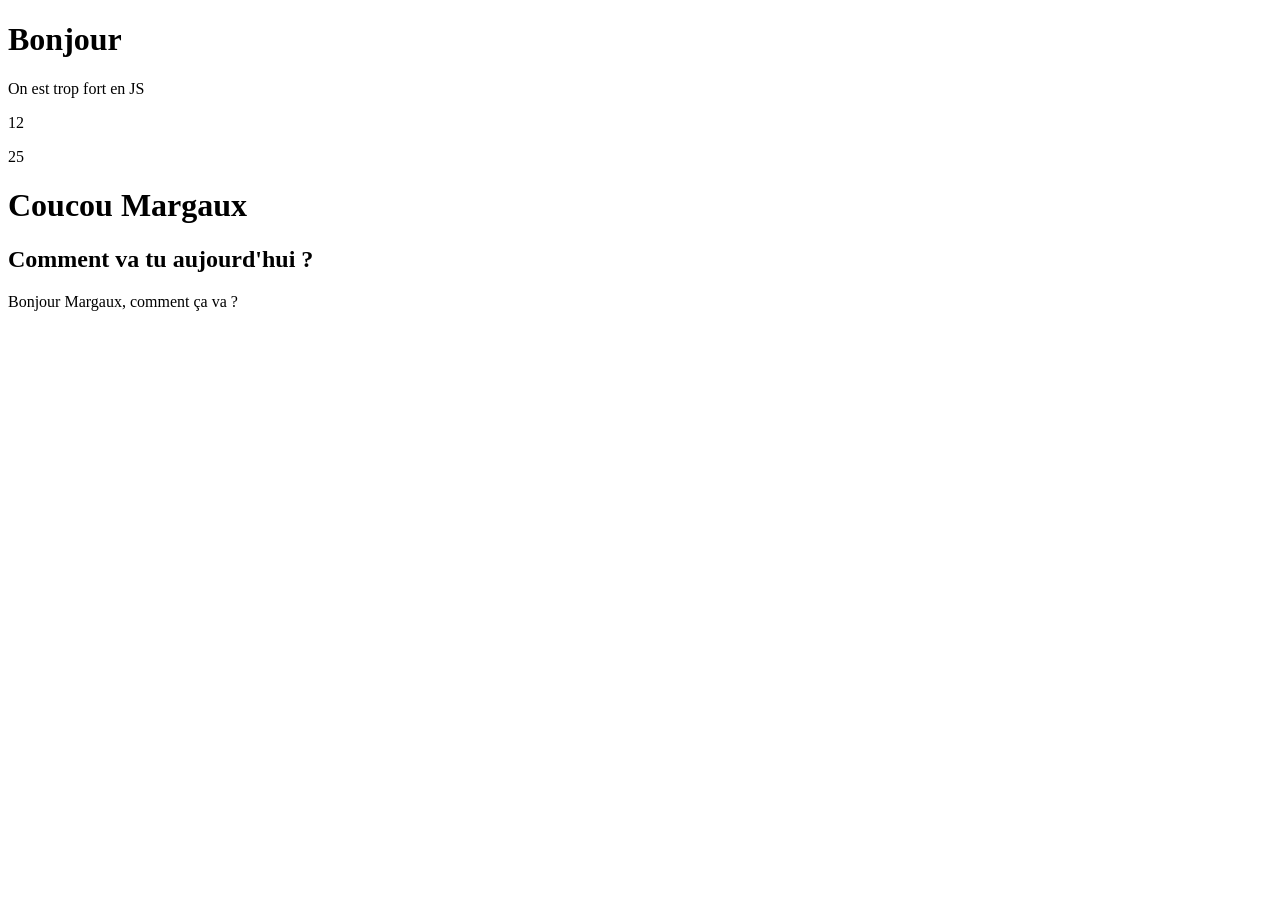
==== index.html @ 11221df8 "1 JS" ====
<!DOCTYPE html>
<html lang="en">
<head>
    <meta charset="UTF-8">
    <meta name="viewport" content="width=device-width, initial-scale=1.0">
    <title>Document</title>
<!--
    <link rel="stylesheet" href="style.css">
    <script src="script.js" defer></script>
    <script src="calculateur-age.js" defer></script>
    <script src="moyen-eleves.js" defer></script>
-->
    
    <script src="exo-fonction.js" defer></script>
</head>
<body>
    <h1>Bonjour</h1>
    <p>On est trop fort en JS</p>
</body>
</html>
---- style.css ----
color-pink{
    background-color: mistyrose;
}
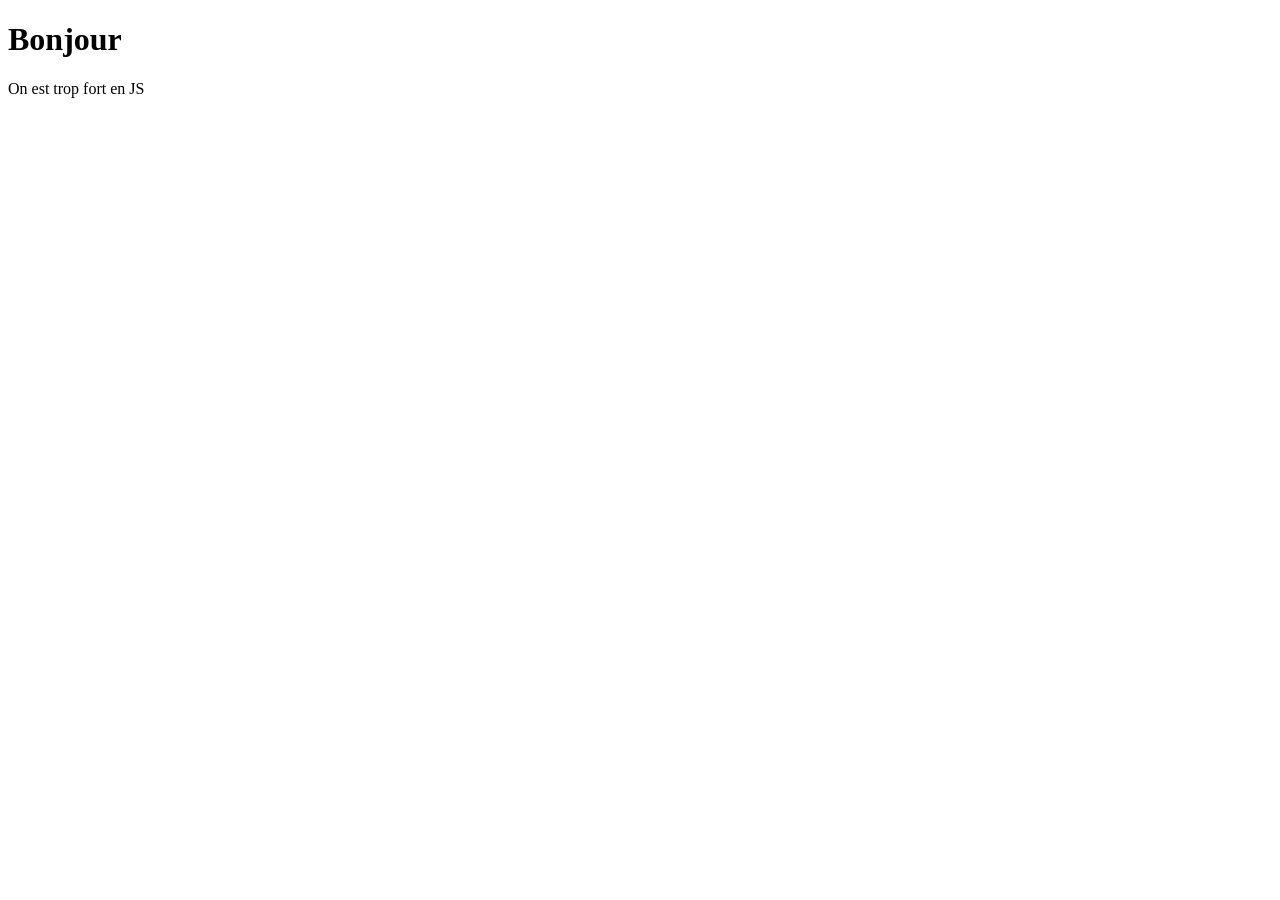
==== commit 8b18f6af: "J2" ====
--- a/index.html
+++ b/index.html
@@ -6,12 +6,14 @@
     <title>Document</title>
 <!--
     <link rel="stylesheet" href="style.css">
-    <script src="script.js" defer></script>
+    
     <script src="calculateur-age.js" defer></script>
     <script src="moyen-eleves.js" defer></script>
+    <script src="exo-fonction.js" defer></script>
+    <script src="script.js" defer></script>
 -->
-    
-    <script src="exo-fonction.js" defer></script>
+  <script src="condtion.js" defer></script>  
+   
 </head>
 <body>
     <h1>Bonjour</h1>
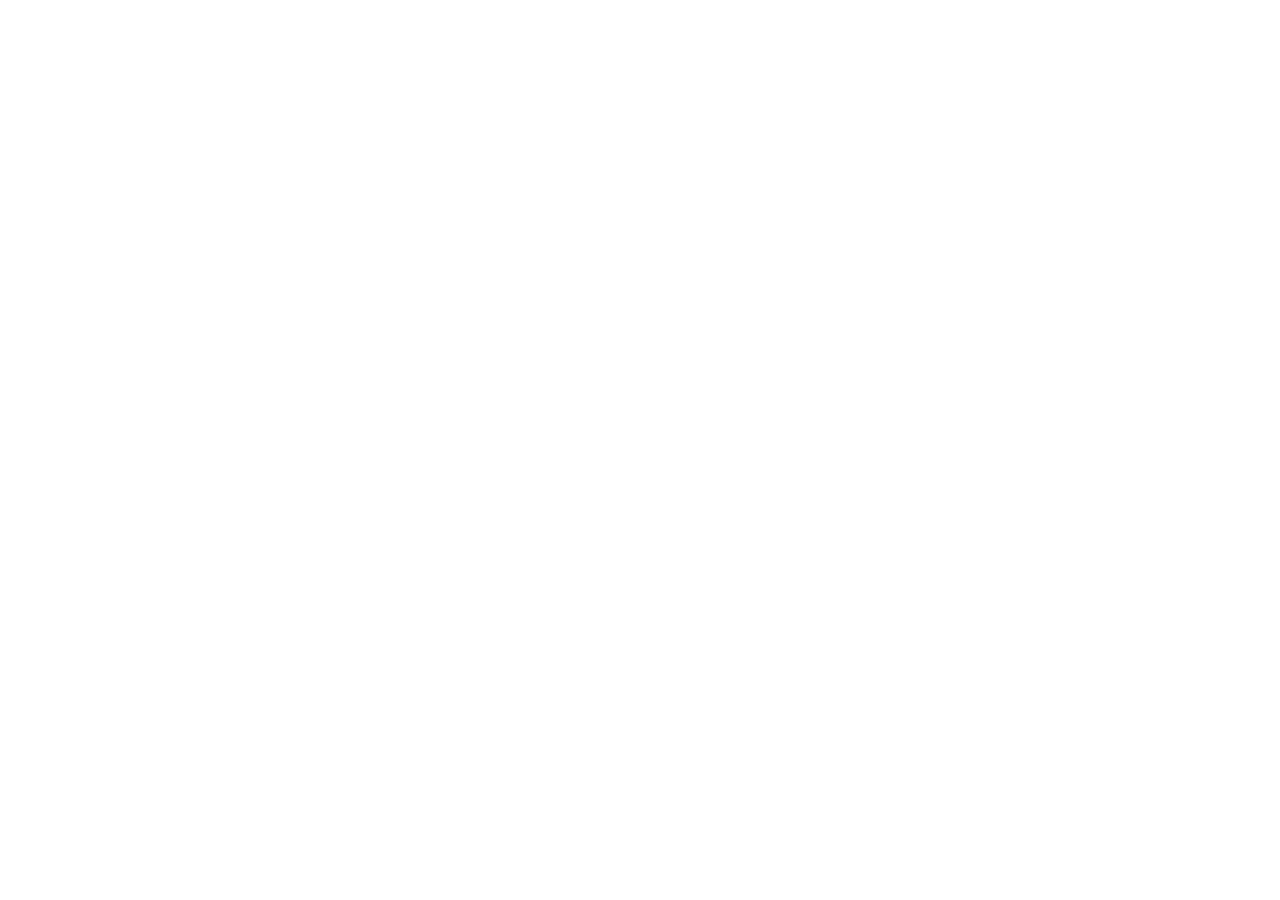
==== commit a337f18c: "J3" ====
--- a/index.html
+++ b/index.html
@@ -4,19 +4,19 @@
     <meta charset="UTF-8">
     <meta name="viewport" content="width=device-width, initial-scale=1.0">
     <title>Document</title>
-<!--
+
     <link rel="stylesheet" href="style.css">
-    
+<!--    
     <script src="calculateur-age.js" defer></script>
     <script src="moyen-eleves.js" defer></script>
     <script src="exo-fonction.js" defer></script>
     <script src="script.js" defer></script>
+    <script src="condtion.js" defer></script>  
 -->
-  <script src="condtion.js" defer></script>  
-   
+  <script src="boucle.js" defer></script> 
+
 </head>
 <body>
-    <h1>Bonjour</h1>
-    <p>On est trop fort en JS</p>
+   
 </body>
 </html>
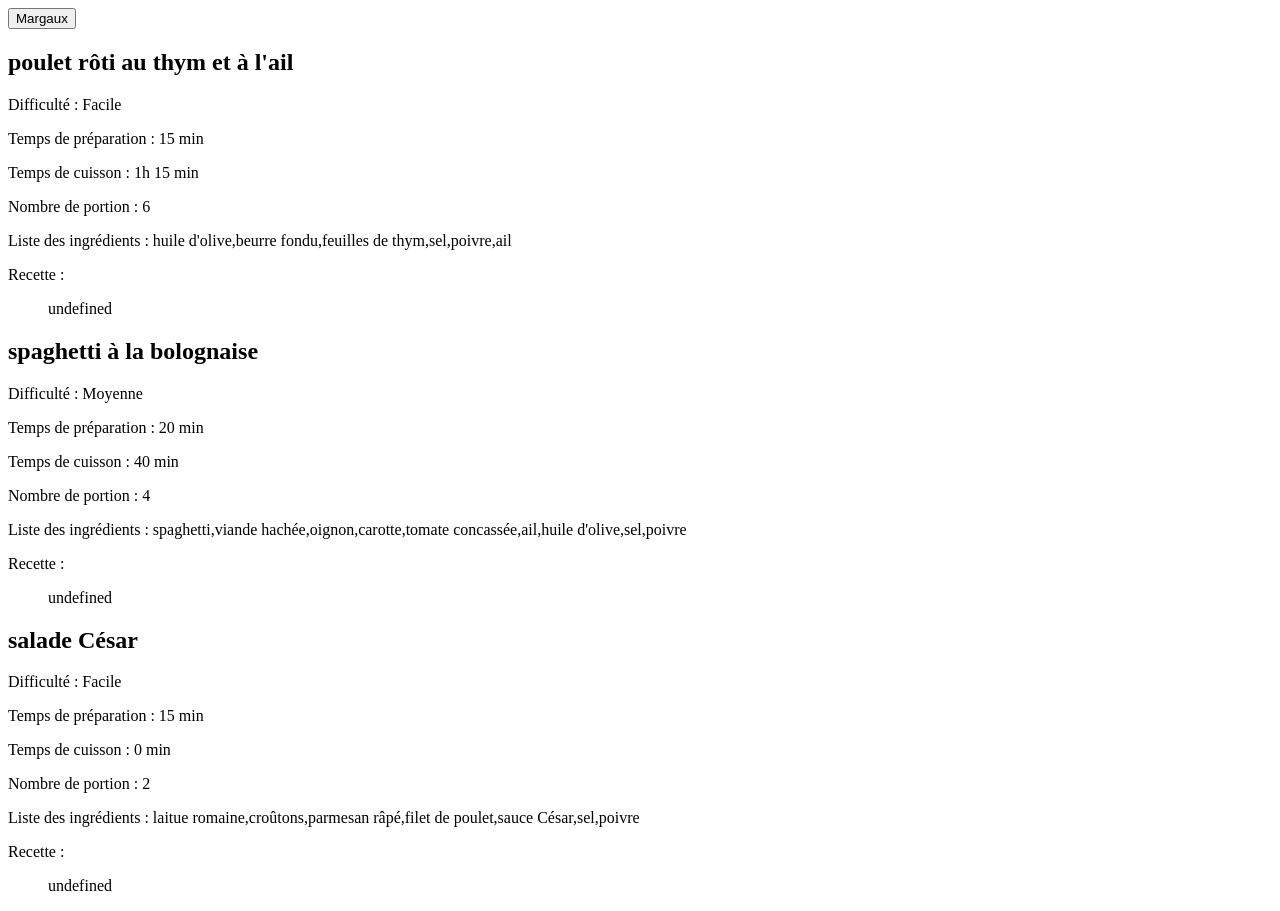
==== commit c6bb2d34: "j2" ====
--- a/index.html
+++ b/index.html
@@ -1,22 +1,30 @@
-<!DOCTYPE html>
+<!doctype html>
 <html lang="en">
-<head>
-    <meta charset="UTF-8">
-    <meta name="viewport" content="width=device-width, initial-scale=1.0">
+  <head>
+    <meta charset="UTF-8" />
+    <meta name="viewport" content="width=device-width, initial-scale=1.0" />
+
+    <link rel="stylesheet" href="recette-style.css">
+    <script src="recette.js" defer></script>
+    <script src="manipDOM.js" defer></script>
     <title>Document</title>
-
-    <link rel="stylesheet" href="style.css">
-<!--    
+<!--  
+     <link rel="stylesheet" href="style.css" />  
     <script src="calculateur-age.js" defer></script>
-    <script src="moyen-eleves.js" defer></script>
+   <script src="Exo.js" defer></script>
+    <script src="tableau.js" defer></script>
     <script src="exo-fonction.js" defer></script>
     <script src="script.js" defer></script>
     <script src="condtion.js" defer></script>  
--->
-  <script src="boucle.js" defer></script> 
+    <script src="boucle.js" defer></script> 
+<script src="objet.js" defer></script>
+     <script src="moyen-eleves.js" defer></script>
+--> 
+  </head>
+  <body>
+    
+<div id="grosseBoite"></div>
+<button>Margaux</button>
 
-</head>
-<body>
-   
-</body>
-</html>+  </body>
+</html>
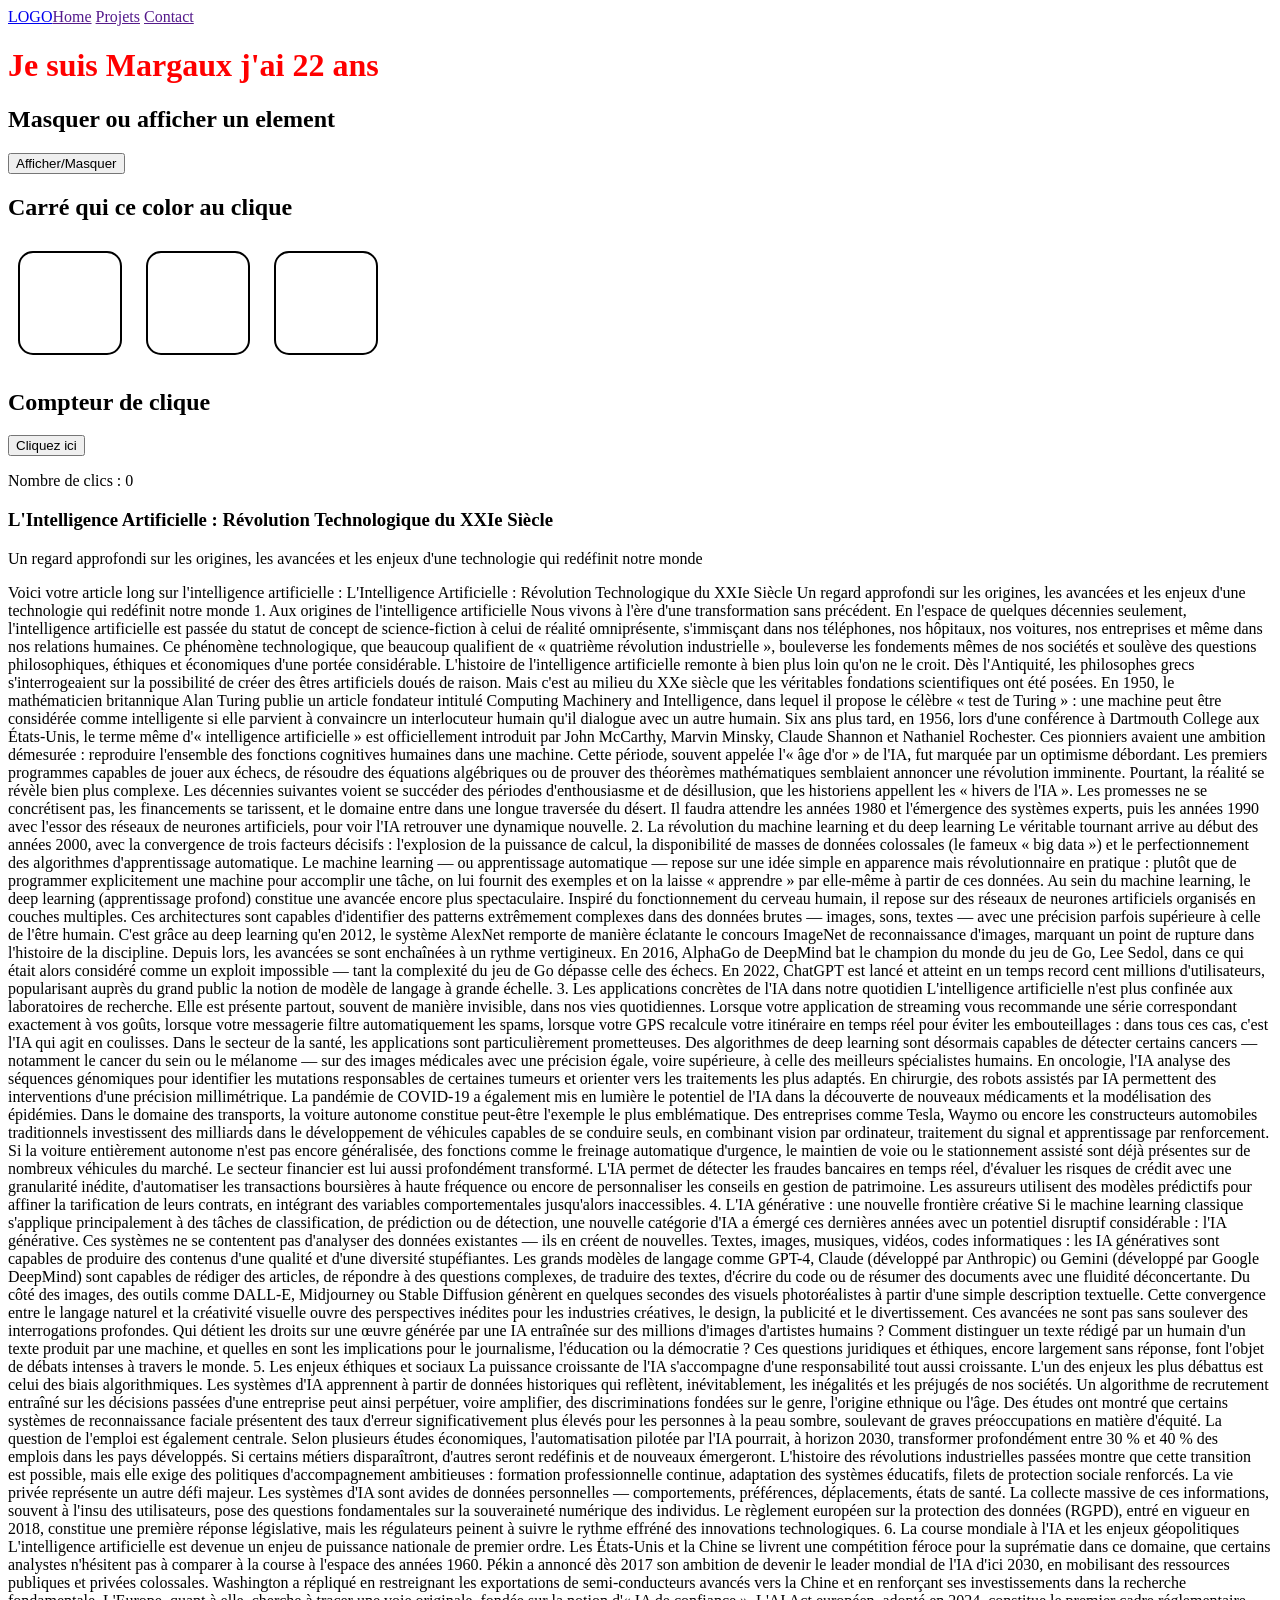
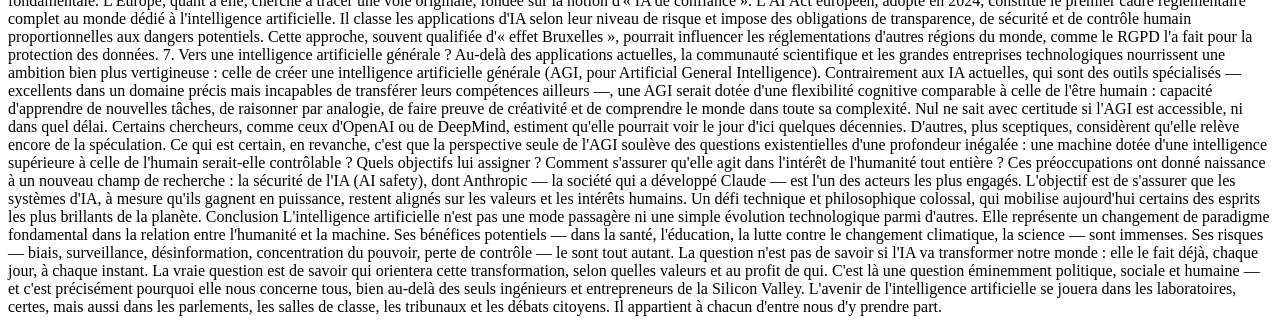
==== commit 9451c36a: "j2" ====
--- a/index.html
+++ b/index.html
@@ -1,14 +1,18 @@
 <!doctype html>
 <html lang="en">
-  <head>
-    <meta charset="UTF-8" />
-    <meta name="viewport" content="width=device-width, initial-scale=1.0" />
 
+<head>
+  <meta charset="UTF-8" />
+  <meta name="viewport" content="width=device-width, initial-scale=1.0" />
+
+  <script src="manipDOM.js" defer></script>
+  <link rel="stylesheet" href="DOM.css">
+  <script src="manipDOM.js" defer></script>
+
+  <title>Document</title>
+  <!-- 
     <link rel="stylesheet" href="recette-style.css">
-    <script src="recette.js" defer></script>
-    <script src="manipDOM.js" defer></script>
-    <title>Document</title>
-<!--  
+    <script src="recette.js" defer></script> 
      <link rel="stylesheet" href="style.css" />  
     <script src="calculateur-age.js" defer></script>
    <script src="Exo.js" defer></script>
@@ -19,12 +23,88 @@
     <script src="boucle.js" defer></script> 
 <script src="objet.js" defer></script>
      <script src="moyen-eleves.js" defer></script>
---> 
-  </head>
-  <body>
-    
-<div id="grosseBoite"></div>
-<button>Margaux</button>
+-->
+</head>
+<body>
+  <header class="flex gap16">
+  <a href="LOGO">LOGO</a>
+  <nav class="space-between gap16">
+    <a href="">Home</a>
+    <a href="">Projets</a>
+    <a href="">Contact</a>
+  </nav>
+</header>
+  <!--EXO1-->
+  <div>
+    <h1 style="color: rgb(60, 171, 230);">Je suis Margaux j'ai 22 ans</h1>
+  </div>
 
-  </body>
-</html>
+  <!--EXO 2-->
+  <h2>Masquer ou afficher un element</h2>
+  <div id="monDiv" class="hidden">Qu'est ce qui est jaune et qui attend ?</div>
+  <button id="btn">Afficher/Masquer</button>
+
+
+
+  <!--EXO 3-->
+  <h2>Carré qui ce color au clique</h2>
+  <div class="carré" onclick="selectionner(this)"></div>
+  <div class="carré" onclick="selectionner(this)"></div>
+  <div class="carré" onclick="selectionner(this)"></div>
+
+  <!--EXO 4-->
+  <!--btn et cliquer ppur afficher les click-->
+  <h2>Compteur de clique</h2>
+  <button id="bouton">Cliquez ici</button>
+  <p id="affichage">Nombre de clics : 0</p>
+
+  <h3>L'Intelligence Artificielle : Révolution Technologique du XXIe Siècle</h3>
+  <p>Un regard approfondi sur les origines, les avancées et les enjeux d'une technologie qui redéfinit notre monde</p>
+  <p>Voici votre article long sur l'intelligence artificielle :
+
+L'Intelligence Artificielle : Révolution Technologique du XXIe Siècle
+Un regard approfondi sur les origines, les avancées et les enjeux d'une technologie qui redéfinit notre monde
+
+1. Aux origines de l'intelligence artificielle
+Nous vivons à l'ère d'une transformation sans précédent. En l'espace de quelques décennies seulement, l'intelligence artificielle est passée du statut de concept de science-fiction à celui de réalité omniprésente, s'immisçant dans nos téléphones, nos hôpitaux, nos voitures, nos entreprises et même dans nos relations humaines. Ce phénomène technologique, que beaucoup qualifient de « quatrième révolution industrielle », bouleverse les fondements mêmes de nos sociétés et soulève des questions philosophiques, éthiques et économiques d'une portée considérable.
+L'histoire de l'intelligence artificielle remonte à bien plus loin qu'on ne le croit. Dès l'Antiquité, les philosophes grecs s'interrogeaient sur la possibilité de créer des êtres artificiels doués de raison. Mais c'est au milieu du XXe siècle que les véritables fondations scientifiques ont été posées. En 1950, le mathématicien britannique Alan Turing publie un article fondateur intitulé Computing Machinery and Intelligence, dans lequel il propose le célèbre « test de Turing » : une machine peut être considérée comme intelligente si elle parvient à convaincre un interlocuteur humain qu'il dialogue avec un autre humain.
+Six ans plus tard, en 1956, lors d'une conférence à Dartmouth College aux États-Unis, le terme même d'« intelligence artificielle » est officiellement introduit par John McCarthy, Marvin Minsky, Claude Shannon et Nathaniel Rochester. Ces pionniers avaient une ambition démesurée : reproduire l'ensemble des fonctions cognitives humaines dans une machine. Cette période, souvent appelée l'« âge d'or » de l'IA, fut marquée par un optimisme débordant. Les premiers programmes capables de jouer aux échecs, de résoudre des équations algébriques ou de prouver des théorèmes mathématiques semblaient annoncer une révolution imminente.
+Pourtant, la réalité se révèle bien plus complexe. Les décennies suivantes voient se succéder des périodes d'enthousiasme et de désillusion, que les historiens appellent les « hivers de l'IA ». Les promesses ne se concrétisent pas, les financements se tarissent, et le domaine entre dans une longue traversée du désert. Il faudra attendre les années 1980 et l'émergence des systèmes experts, puis les années 1990 avec l'essor des réseaux de neurones artificiels, pour voir l'IA retrouver une dynamique nouvelle.
+
+2. La révolution du machine learning et du deep learning
+Le véritable tournant arrive au début des années 2000, avec la convergence de trois facteurs décisifs : l'explosion de la puissance de calcul, la disponibilité de masses de données colossales (le fameux « big data ») et le perfectionnement des algorithmes d'apprentissage automatique. Le machine learning — ou apprentissage automatique — repose sur une idée simple en apparence mais révolutionnaire en pratique : plutôt que de programmer explicitement une machine pour accomplir une tâche, on lui fournit des exemples et on la laisse « apprendre » par elle-même à partir de ces données.
+Au sein du machine learning, le deep learning (apprentissage profond) constitue une avancée encore plus spectaculaire. Inspiré du fonctionnement du cerveau humain, il repose sur des réseaux de neurones artificiels organisés en couches multiples. Ces architectures sont capables d'identifier des patterns extrêmement complexes dans des données brutes — images, sons, textes — avec une précision parfois supérieure à celle de l'être humain. C'est grâce au deep learning qu'en 2012, le système AlexNet remporte de manière éclatante le concours ImageNet de reconnaissance d'images, marquant un point de rupture dans l'histoire de la discipline.
+Depuis lors, les avancées se sont enchaînées à un rythme vertigineux. En 2016, AlphaGo de DeepMind bat le champion du monde du jeu de Go, Lee Sedol, dans ce qui était alors considéré comme un exploit impossible — tant la complexité du jeu de Go dépasse celle des échecs. En 2022, ChatGPT est lancé et atteint en un temps record cent millions d'utilisateurs, popularisant auprès du grand public la notion de modèle de langage à grande échelle.
+
+3. Les applications concrètes de l'IA dans notre quotidien
+L'intelligence artificielle n'est plus confinée aux laboratoires de recherche. Elle est présente partout, souvent de manière invisible, dans nos vies quotidiennes. Lorsque votre application de streaming vous recommande une série correspondant exactement à vos goûts, lorsque votre messagerie filtre automatiquement les spams, lorsque votre GPS recalcule votre itinéraire en temps réel pour éviter les embouteillages : dans tous ces cas, c'est l'IA qui agit en coulisses.
+Dans le secteur de la santé, les applications sont particulièrement prometteuses. Des algorithmes de deep learning sont désormais capables de détecter certains cancers — notamment le cancer du sein ou le mélanome — sur des images médicales avec une précision égale, voire supérieure, à celle des meilleurs spécialistes humains. En oncologie, l'IA analyse des séquences génomiques pour identifier les mutations responsables de certaines tumeurs et orienter vers les traitements les plus adaptés. En chirurgie, des robots assistés par IA permettent des interventions d'une précision millimétrique. La pandémie de COVID-19 a également mis en lumière le potentiel de l'IA dans la découverte de nouveaux médicaments et la modélisation des épidémies.
+Dans le domaine des transports, la voiture autonome constitue peut-être l'exemple le plus emblématique. Des entreprises comme Tesla, Waymo ou encore les constructeurs automobiles traditionnels investissent des milliards dans le développement de véhicules capables de se conduire seuls, en combinant vision par ordinateur, traitement du signal et apprentissage par renforcement. Si la voiture entièrement autonome n'est pas encore généralisée, des fonctions comme le freinage automatique d'urgence, le maintien de voie ou le stationnement assisté sont déjà présentes sur de nombreux véhicules du marché.
+Le secteur financier est lui aussi profondément transformé. L'IA permet de détecter les fraudes bancaires en temps réel, d'évaluer les risques de crédit avec une granularité inédite, d'automatiser les transactions boursières à haute fréquence ou encore de personnaliser les conseils en gestion de patrimoine. Les assureurs utilisent des modèles prédictifs pour affiner la tarification de leurs contrats, en intégrant des variables comportementales jusqu'alors inaccessibles.
+
+4. L'IA générative : une nouvelle frontière créative
+Si le machine learning classique s'applique principalement à des tâches de classification, de prédiction ou de détection, une nouvelle catégorie d'IA a émergé ces dernières années avec un potentiel disruptif considérable : l'IA générative. Ces systèmes ne se contentent pas d'analyser des données existantes — ils en créent de nouvelles. Textes, images, musiques, vidéos, codes informatiques : les IA génératives sont capables de produire des contenus d'une qualité et d'une diversité stupéfiantes.
+Les grands modèles de langage comme GPT-4, Claude (développé par Anthropic) ou Gemini (développé par Google DeepMind) sont capables de rédiger des articles, de répondre à des questions complexes, de traduire des textes, d'écrire du code ou de résumer des documents avec une fluidité déconcertante. Du côté des images, des outils comme DALL-E, Midjourney ou Stable Diffusion génèrent en quelques secondes des visuels photoréalistes à partir d'une simple description textuelle. Cette convergence entre le langage naturel et la créativité visuelle ouvre des perspectives inédites pour les industries créatives, le design, la publicité et le divertissement.
+Ces avancées ne sont pas sans soulever des interrogations profondes. Qui détient les droits sur une œuvre générée par une IA entraînée sur des millions d'images d'artistes humains ? Comment distinguer un texte rédigé par un humain d'un texte produit par une machine, et quelles en sont les implications pour le journalisme, l'éducation ou la démocratie ? Ces questions juridiques et éthiques, encore largement sans réponse, font l'objet de débats intenses à travers le monde.
+
+5. Les enjeux éthiques et sociaux
+La puissance croissante de l'IA s'accompagne d'une responsabilité tout aussi croissante. L'un des enjeux les plus débattus est celui des biais algorithmiques. Les systèmes d'IA apprennent à partir de données historiques qui reflètent, inévitablement, les inégalités et les préjugés de nos sociétés. Un algorithme de recrutement entraîné sur les décisions passées d'une entreprise peut ainsi perpétuer, voire amplifier, des discriminations fondées sur le genre, l'origine ethnique ou l'âge. Des études ont montré que certains systèmes de reconnaissance faciale présentent des taux d'erreur significativement plus élevés pour les personnes à la peau sombre, soulevant de graves préoccupations en matière d'équité.
+La question de l'emploi est également centrale. Selon plusieurs études économiques, l'automatisation pilotée par l'IA pourrait, à horizon 2030, transformer profondément entre 30 % et 40 % des emplois dans les pays développés. Si certains métiers disparaîtront, d'autres seront redéfinis et de nouveaux émergeront. L'histoire des révolutions industrielles passées montre que cette transition est possible, mais elle exige des politiques d'accompagnement ambitieuses : formation professionnelle continue, adaptation des systèmes éducatifs, filets de protection sociale renforcés.
+La vie privée représente un autre défi majeur. Les systèmes d'IA sont avides de données personnelles — comportements, préférences, déplacements, états de santé. La collecte massive de ces informations, souvent à l'insu des utilisateurs, pose des questions fondamentales sur la souveraineté numérique des individus. Le règlement européen sur la protection des données (RGPD), entré en vigueur en 2018, constitue une première réponse législative, mais les régulateurs peinent à suivre le rythme effréné des innovations technologiques.
+
+6. La course mondiale à l'IA et les enjeux géopolitiques
+L'intelligence artificielle est devenue un enjeu de puissance nationale de premier ordre. Les États-Unis et la Chine se livrent une compétition féroce pour la suprématie dans ce domaine, que certains analystes n'hésitent pas à comparer à la course à l'espace des années 1960. Pékin a annoncé dès 2017 son ambition de devenir le leader mondial de l'IA d'ici 2030, en mobilisant des ressources publiques et privées colossales. Washington a répliqué en restreignant les exportations de semi-conducteurs avancés vers la Chine et en renforçant ses investissements dans la recherche fondamentale.
+L'Europe, quant à elle, cherche à tracer une voie originale, fondée sur la notion d'« IA de confiance ». L'AI Act européen, adopté en 2024, constitue le premier cadre réglementaire complet au monde dédié à l'intelligence artificielle. Il classe les applications d'IA selon leur niveau de risque et impose des obligations de transparence, de sécurité et de contrôle humain proportionnelles aux dangers potentiels. Cette approche, souvent qualifiée d'« effet Bruxelles », pourrait influencer les réglementations d'autres régions du monde, comme le RGPD l'a fait pour la protection des données.
+
+7. Vers une intelligence artificielle générale ?
+Au-delà des applications actuelles, la communauté scientifique et les grandes entreprises technologiques nourrissent une ambition bien plus vertigineuse : celle de créer une intelligence artificielle générale (AGI, pour Artificial General Intelligence). Contrairement aux IA actuelles, qui sont des outils spécialisés — excellents dans un domaine précis mais incapables de transférer leurs compétences ailleurs —, une AGI serait dotée d'une flexibilité cognitive comparable à celle de l'être humain : capacité d'apprendre de nouvelles tâches, de raisonner par analogie, de faire preuve de créativité et de comprendre le monde dans toute sa complexité.
+Nul ne sait avec certitude si l'AGI est accessible, ni dans quel délai. Certains chercheurs, comme ceux d'OpenAI ou de DeepMind, estiment qu'elle pourrait voir le jour d'ici quelques décennies. D'autres, plus sceptiques, considèrent qu'elle relève encore de la spéculation. Ce qui est certain, en revanche, c'est que la perspective seule de l'AGI soulève des questions existentielles d'une profondeur inégalée : une machine dotée d'une intelligence supérieure à celle de l'humain serait-elle contrôlable ? Quels objectifs lui assigner ? Comment s'assurer qu'elle agit dans l'intérêt de l'humanité tout entière ?
+Ces préoccupations ont donné naissance à un nouveau champ de recherche : la sécurité de l'IA (AI safety), dont Anthropic — la société qui a développé Claude — est l'un des acteurs les plus engagés. L'objectif est de s'assurer que les systèmes d'IA, à mesure qu'ils gagnent en puissance, restent alignés sur les valeurs et les intérêts humains. Un défi technique et philosophique colossal, qui mobilise aujourd'hui certains des esprits les plus brillants de la planète.
+
+Conclusion
+L'intelligence artificielle n'est pas une mode passagère ni une simple évolution technologique parmi d'autres. Elle représente un changement de paradigme fondamental dans la relation entre l'humanité et la machine. Ses bénéfices potentiels — dans la santé, l'éducation, la lutte contre le changement climatique, la science — sont immenses. Ses risques — biais, surveillance, désinformation, concentration du pouvoir, perte de contrôle — le sont tout autant.
+La question n'est pas de savoir si l'IA va transformer notre monde : elle le fait déjà, chaque jour, à chaque instant. La vraie question est de savoir qui orientera cette transformation, selon quelles valeurs et au profit de qui. C'est là une question éminemment politique, sociale et humaine — et c'est précisément pourquoi elle nous concerne tous, bien au-delà des seuls ingénieurs et entrepreneurs de la Silicon Valley. L'avenir de l'intelligence artificielle se jouera dans les laboratoires, certes, mais aussi dans les parlements, les salles de classe, les tribunaux et les débats citoyens. Il appartient à chacun d'entre nous d'y prendre part.</p>
+
+</body>
+
+</html>
--- a/DOM.css
+++ b/DOM.css
@@ -0,0 +1,54 @@
+.hidden {
+    display: none;
+}
+
+.carré {
+    width: 100px;
+    height: 100px;
+    border-radius: 15px;
+    border: 2px solid black;
+    display: inline-block;
+    /* ← important pour afficher les div vides */
+    cursor: pointer;
+    margin: 10px;
+}
+
+.carré.selectionné {
+    background-color: purple;
+}
+
+#header {
+    position: fixed;
+    background-color: black;
+    padding: 16px 64px;
+    transition: background 0.3s;
+    width: 100%;
+    /* animation fluide */
+}
+
+#header.colore {
+    background: rgb(148, 55, 115);
+}
+
+.bg-color{
+    background-color: rgb(208, 150, 160);
+}
+
+.flex{
+    display: flex;
+    flex-wrap: wrap;
+}
+
+.space-between{
+    justify-content: space-between;
+}
+
+.align-center{
+    text-align: center;
+}
+
+.g16{
+    gap: 16px;
+}
+
+
